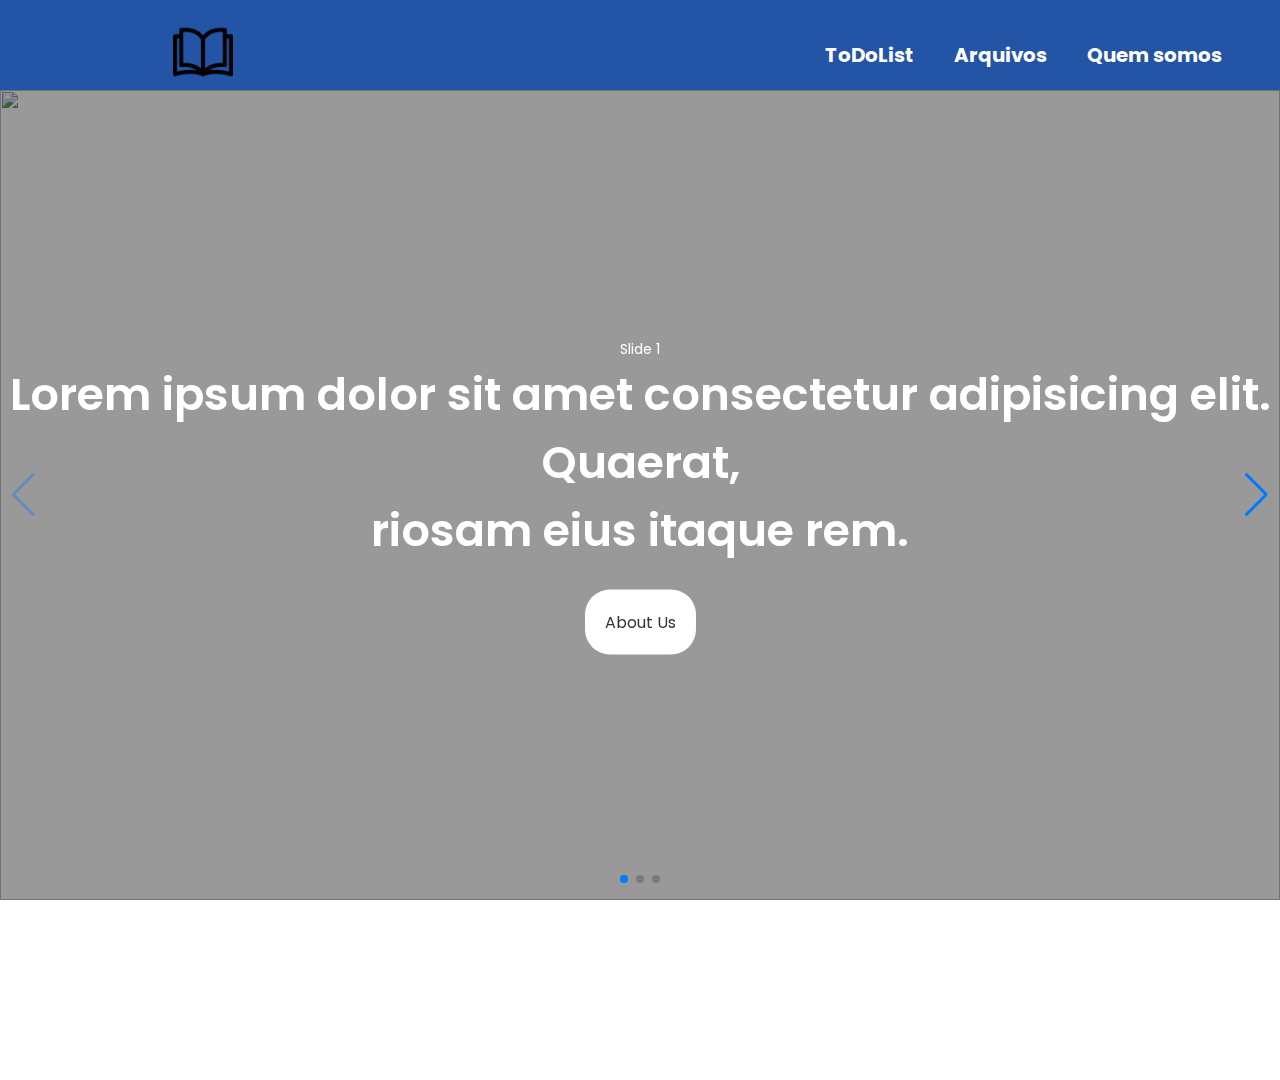
==== arquivos.html @ 6cc020b2 "versao 10" ====
<!DOCTYPE html>
<html lang="en">
<head>
    <meta charset="UTF-8">
    <meta http-equiv="X-UA-Compatible" content="IE=edge">
    <meta name="viewport" content="width=device-width, initial-scale=1.0">
    <link rel="stylesheet" href="css-arquivos/arquivo.css">
    <!-- Link Swiper's CSS -->
    <link rel="stylesheet" href="css-arquivos/swiper-bundle.min.css"/>
    <title>Document</title>
</head>
<body>
    <!--MENU-->
    <div class="nav">
        <nav>
          <div class="logo">
            <a href="principal.html"><img src="img/logo.png" width="100%"></a>
          </div>
          <ul class="links">
            <li><a href="todolist.html"><h3>ToDoList</h3></a></li>
            <li><a href="arquivos.html"><h3>Arquivos</h3></a></li>
            <li><a href="#"><h3>Quem somos</h3></a></li>
          </ul>      
        </nav>
      </div>

      <!--CARROSSEL-->
      <section class="main swiper mySwiper">
        <div class="wrapper swiper-wrapper">
            <div class="slide swiper-slide">
                <img src="img/slide1.jpg" alt="" class="image">
                <div class="image-data">
                    <span class="text">Slide 1</span>
                    <h2>
                        Lorem ipsum dolor sit amet consectetur adipisicing elit. Quaerat, <br>  riosam eius itaque rem.
                    </h2>
                    <a href="#" class="button">About Us</a>
                </div>
            </div>
            <div class="slide swiper-slide">
              <img src="img/slide2.jpg" alt="" class="image">
              <div class="image-data">
                  <span class="text">Slide 1</span>
                  <h2>
                      Lorem ipsum dolor sit amet consectetur adipisicing elit. Quaerat, <br>  riosam eius itaque rem.
                  </h2>
                  <a href="#" class="button">About Us</a>
              </div>
          </div>
          <div class="slide swiper-slide">
            <img src="img/slide3.jpg" alt="" class="image">
            <div class="image-data">
                <span class="text">Slide 1</span>
                <h2>
                    Lorem ipsum dolor sit amet consectetur adipisicing elit. Quaerat, <br>  riosam eius itaque rem.
                </h2>
                <a href="#" class="button">About Us</a>
            </div>
        </div>
        </div>

        <div class="swiper-button-next nav-btn"></div>
        <div class="swiper-button-prev nav-btn"></div>
        <div class="swiper-pagination"></div>
      </section>

      <!-- Swiper JS -->
      <script src="js-arquivos/swiper-bundle.min.js"></script>
      
      <!-- Initialize Swiper -->
      <script>
        var swiper = new Swiper(".mySwiper", {
          cssMode: true,
          navigation: {
            nextEl: ".swiper-button-next",
            prevEl: ".swiper-button-prev",
          },
          pagination: {
            el: ".swiper-pagination",
          },
          mousewheel: true,
          keyboard: true,
        });
      </script>
</body>
</html>
---- css-arquivos/arquivo.css ----
@import url('https://fonts.googleapis.com/css2?family=Poppins:wght@200;300;400;500;600&display=swap');
*{
    margin: 0;
    padding: 0;
    box-sizing: border-box;
    font-family: 'Poppins', sans-serif;;
}

nav{
  padding-top: 20px;
  display: flex;
  align-items: center;
  padding-left: 15vh;
  justify-content:space-around;
  background-color: #0d429ce7;
}

nav .logo{
  width: 60px;
  margin-right: 55vh;
}

nav ul{
  list-style: none;
  display: flex;
}

nav ul li{
  padding: 20px;
}

nav ul li a{
  color: #fff;
  text-decoration: none;
  font-size: 17px;
}

/*carossel*/
.main{
    height: 90vh;
    width: 100%;
    margin-bottom: 20vh;
}
 
.wrapper,
.slide{
    width: 100%;
    height: 100%;
    position: relative;
}
.slide{
    overflow: hidden;
}
.slide::before{
    content: "";
    position: absolute;
    height: 90vh;
    width: 100%;
    background-color: rgba(0, 0, 0, 0.4);
    z-index: 10;
}

.slide .image {
    height: 90vh;
    width: 100%;
    object-fit: cover;
}

.slide .image-data{
    position: absolute;
    top: 50%;
    left: 50%;
    transform: translate(-50%, -50%);
    text-align: center;
    width: 100%;
    z-index: 100;
}
.image-data span.text{
    font-size: 14px;
    font-weight: 400;
    color: #fff;
}
.image-data h2{
    font-size: 45px;
    font-weight: 600;
    color: #fff;
}
a.button{
    display: inline-block;
    padding: 20px 20px;
    border-radius: 25px;
    color: #333;
    background: #fff;
    text-decoration: none;
    margin-top: 25px;
    transition: all 0.3s ease;
}
a.button:hover{
    color: #fff;
    background-color: #839bc5e7;
}
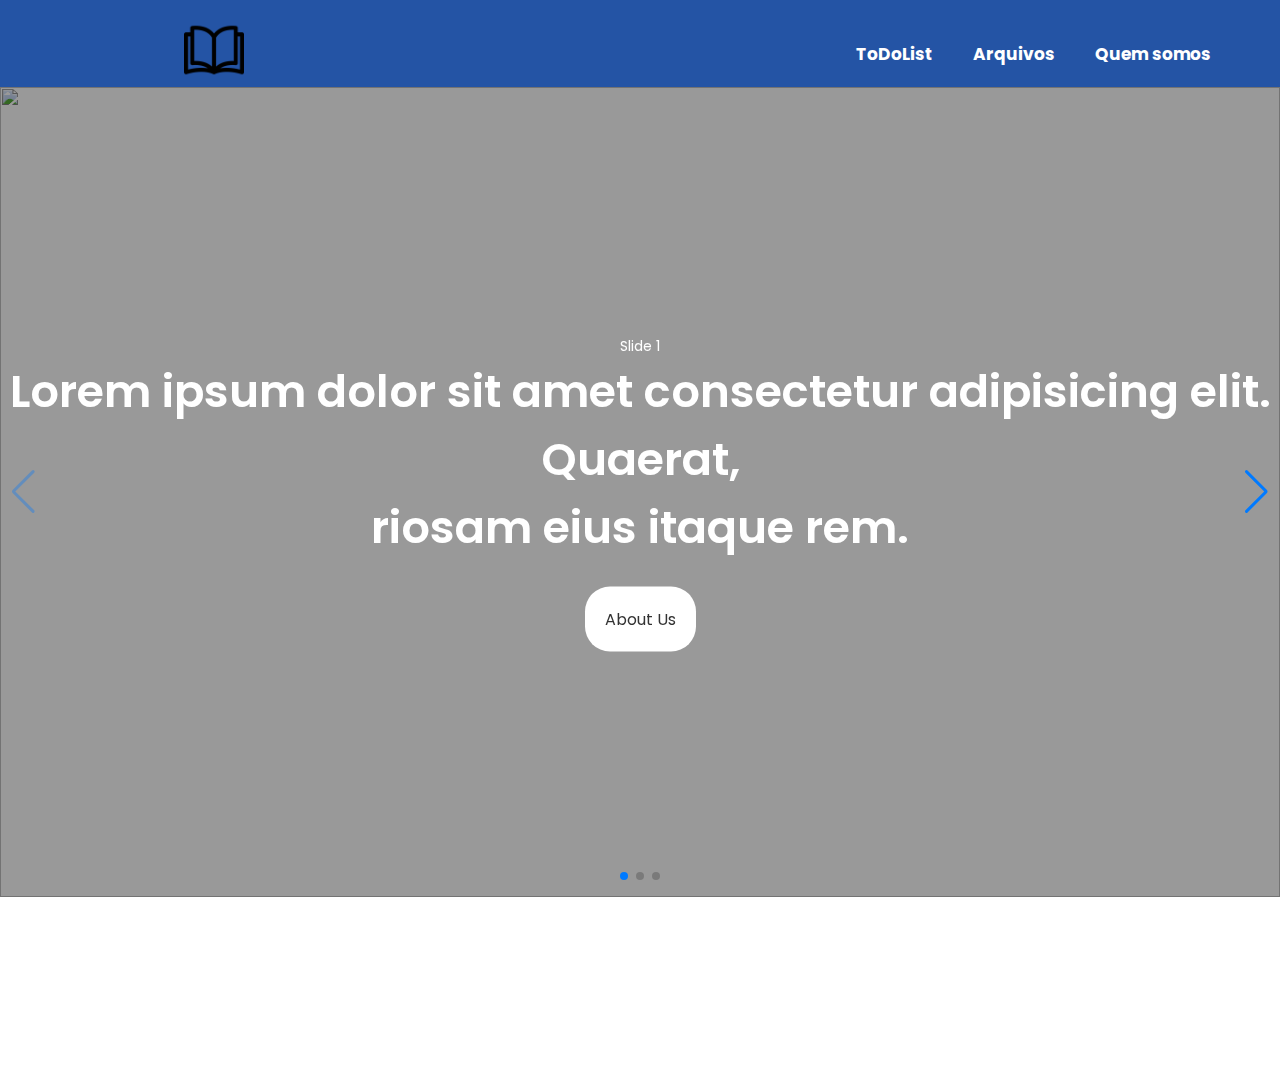
==== commit bb685cd9: "versao 15" ====
--- a/arquivos.html
+++ b/arquivos.html
@@ -17,9 +17,9 @@
             <a href="principal.html"><img src="img/logo.png" width="100%"></a>
           </div>
           <ul class="links">
-            <li><a href="todolist.html"><h3>ToDoList</h3></a></li>
-            <li><a href="arquivos.html"><h3>Arquivos</h3></a></li>
-            <li><a href="#"><h3>Quem somos</h3></a></li>
+            <li><a href="todolist.html"><h4>ToDoList</h4></a></li>
+            <li><a href="arquivos.html"><h4>Arquivos</h4></a></li>
+            <li><a href="#"><h4>Quem somos</h4></a></li>
           </ul>      
         </nav>
       </div>
